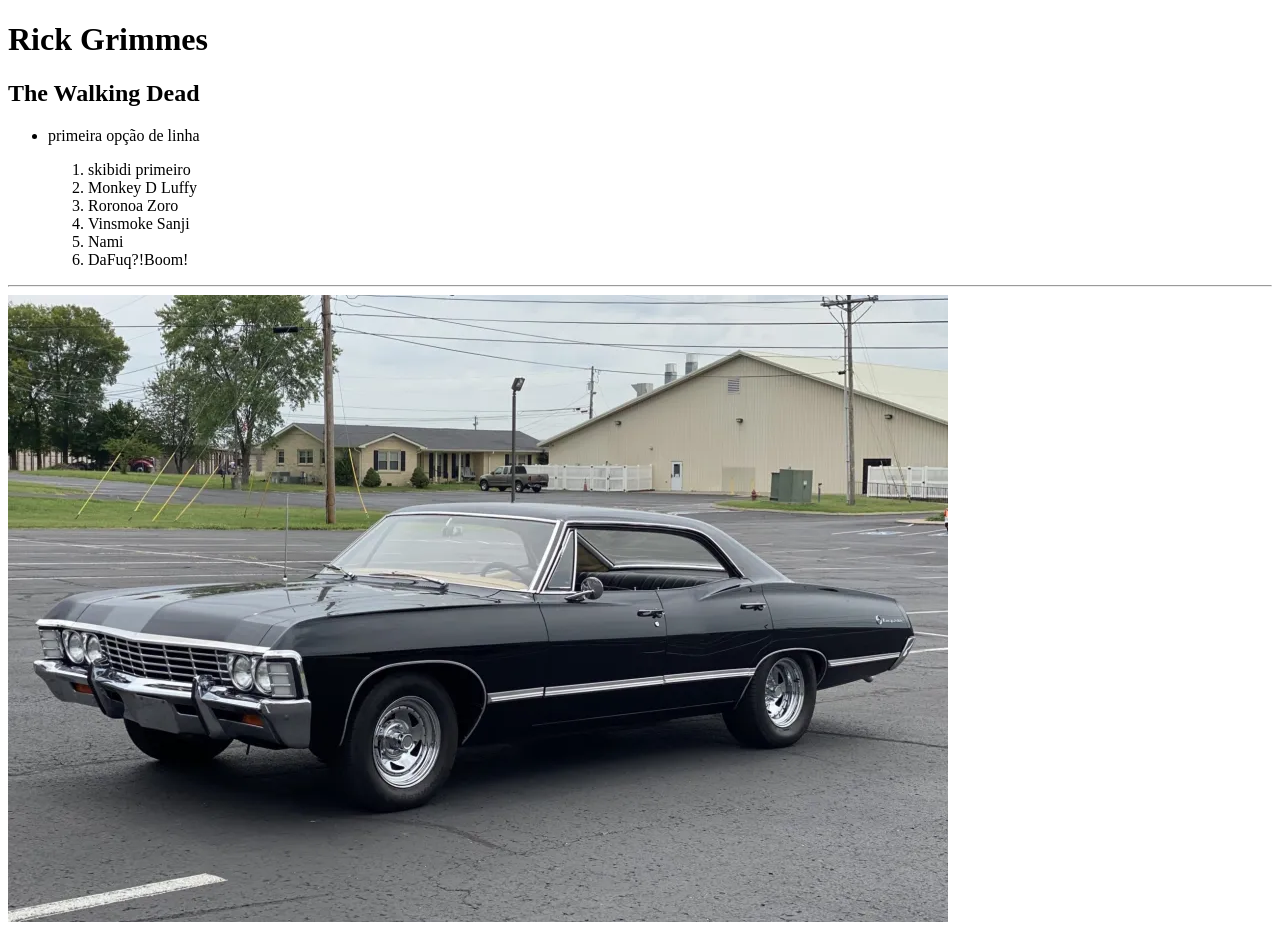
==== skibidi-main/index.html @ b0d06511 "Add files via upload" ====
<!DOCTYPE html>
<html lang="pt-BR">
<head>
    <meta charset="UTF-8">
    <meta http-equiv="X-UA-Compatible" content="IE=edge">
    <meta name="viewport" content="width=device-width, initial-scale=1.0">
    <title>Skibidi sigma</title>
    <link rel="stylesheet" href="/style.css">
</head>
<body>
    <h1 class="titulo1">Rick Grimmes</h1>
    <h2>The Walking Dead</h2>
    <ul>
<li>primeira opção de linha</li>
    </ul>
    <ul>
<ol>
    <li>skibidi primeiro</li>
    <li>Monkey D Luffy</li>
    <li>Roronoa Zoro</li>
    <li>Vinsmoke Sanji</li>
    <li>Nami</li>
    <li>DaFuq?!Boom!</li>
</ol>
    </ul>
    <hr>
    <img src="imagens/impala 1967.jpg" alt="Dean Winchester">
</body>
</html>
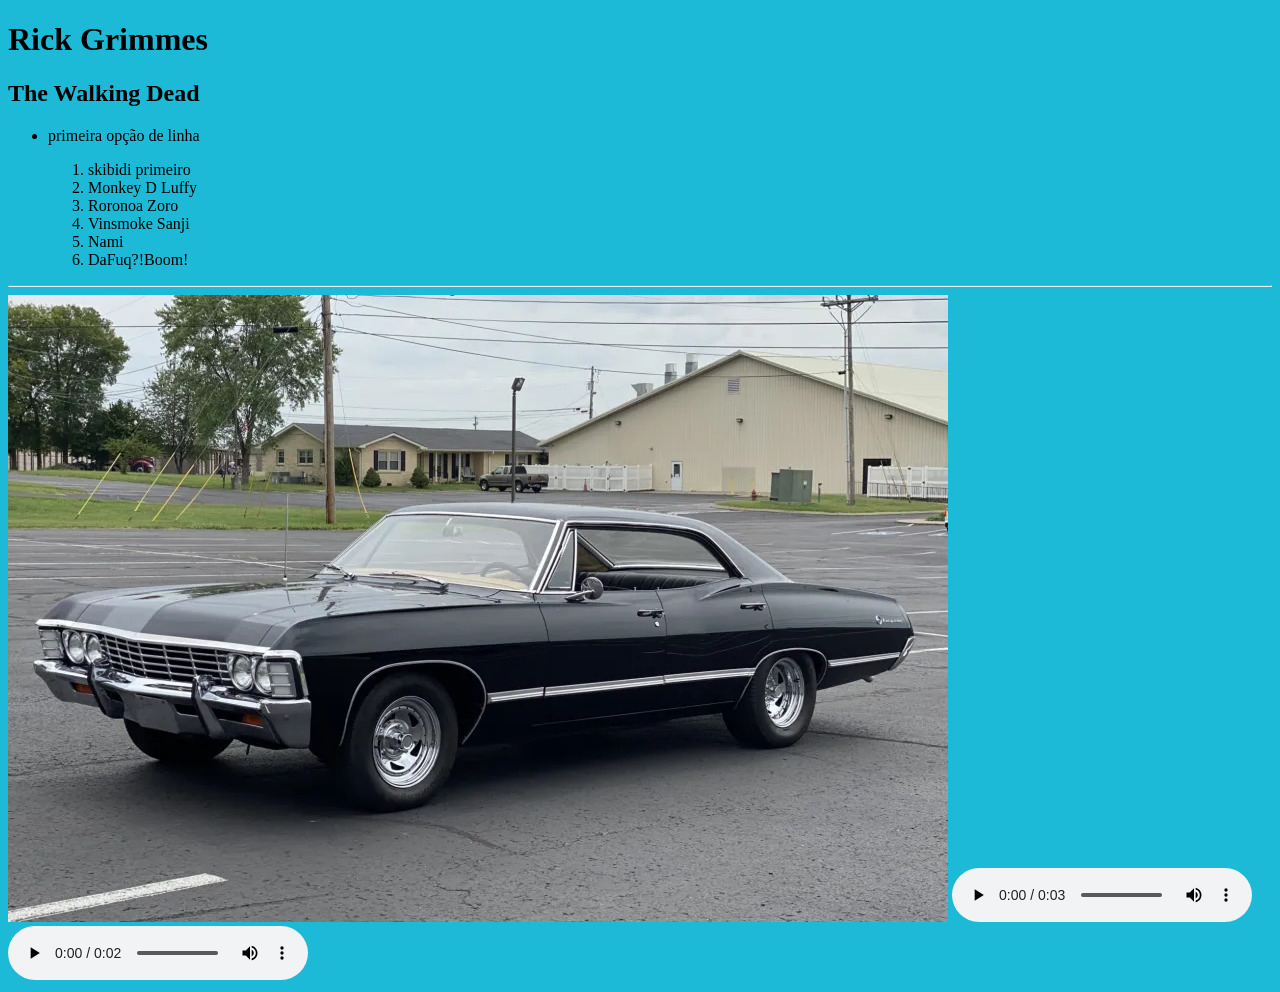
==== commit 40a534c3: "Add files via upload" ====
--- a/skibidi-main/index.html
+++ b/skibidi-main/index.html
@@ -24,6 +24,17 @@
 </ol>
     </ul>
     <hr>
-    <img src="imagens/impala 1967.jpg" alt="Dean Winchester">
+    <img src="imagens/1967_chevrolet_impala_79b9bade-d13f-41ac-893b-8f006be8438d-51348.jpg">
+    <style>
+        body {
+            background-color: rgb(28, 186, 214);
+        }
+    </style>
+    <audio controls>
+        <source src="audios/alice_soundz-gun-shot-sound-effect-224087.mp3">
+    </audio>
+    <audio controls>
+        <source src="audios/dragon-studio-boom-425459.mp3">
+    </audio>
 </body>
 </html>
